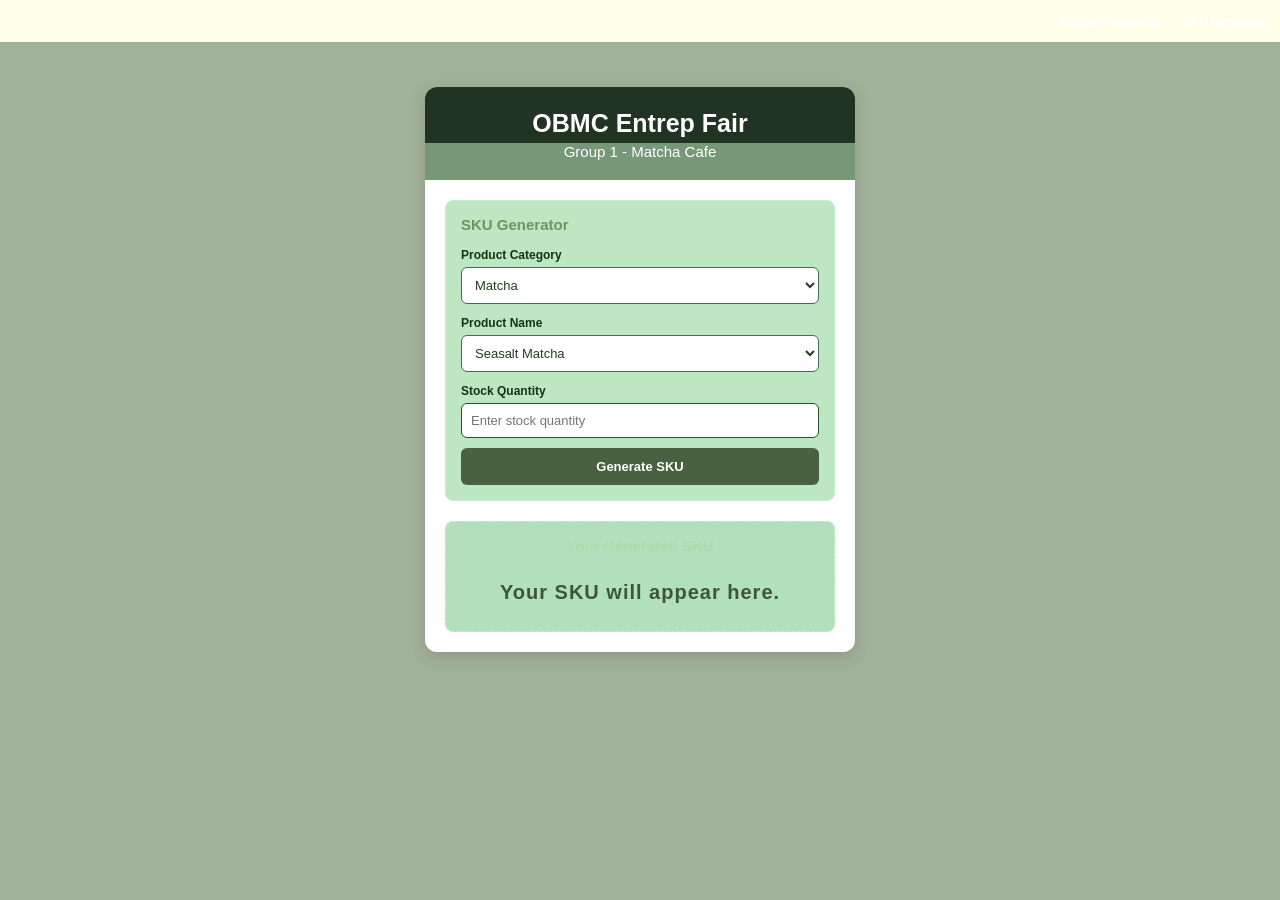
==== sku.html @ 60b35dc3 "Add files via upload" ====
<!DOCTYPE html>
<html lang="en">

<head>
    <meta charset="UTF-8">
    <meta name="viewport" content="width=device-width, initial-scale=1.0">

    <title>OBMC Entrep Fair - SKU Generator</title>

    <link rel="stylesheet"
          href="https://pyscript.net/releases/2025.2.2/core.css">

    <script type="module"
            src="https://pyscript.net/releases/2025.2.2/core.js">
    </script>

 
    <link rel="stylesheet" href="style.css">
</head>

<body>


    <nav class="navbar">
        <a href="index.html"> Receipt Generator</a>
        <a href="sku.html"> SKU Generator</a>
    </nav>


    <div class="container">

        <h1>OBMC Entrep Fair</h1>

        <h2>Group 1 - Matcha Cafe</h2>


        <div class="form-box">

            <h3>SKU Generator</h3>


          
            <label for="category">
                Product Category
            </label>

            <select id="category">

                <option value="milk tea">
                    Matcha
                </option>

                <option value="fruit tea">
                    Hojicha
                </option>

                <option value="coffee">
                    Pudding 
                </option>

                <option value="snacks">
                    Snacks
                </option>

            </select>


            <label for="product">
                Product Name
            </label>

            <select id="product">

                <option value=" Seasalt Matcha">
                    Seasalt Matcha
                </option>

                <option value="Banana Pudding Matcha">
                    Banana Pudding Matcha
                </option>

                <option value="Cereal Cookie Dough Matcha">
                    Cereal Cookie Dough Matcha
                </option>

                <option value="Matcha Latte">
                    Matcha Latte 
                </option>

                <option value="Strawberry Matcha Latte">
                    Strawberry Matcha Latte
                </option>

            </select>


            
            <label for="quantity">
                Stock Quantity
            </label>

            <input
                type="number"
                id="quantity"
                placeholder="Enter stock quantity"
                min="1"
            >


          
           <button py-click="SKU_generator">Generate SKU</button>
        </div>


        <div class="result-box">

            <h3>Your Generated SKU</h3>

            <div id="sku_output">
                Your SKU will appear here.
            </div>

        </div>


    </div>


   
    <script type="py" src="./main.py"></script>

</body>

</html>
---- style.css ----
* {
    box-sizing: border-box;
}

body {
    margin: 0;
    font-family: Arial, sans-serif;
    background-color: #a0b299;
    color: #3a5238;
}




.navbar {
    background-color: #feffe9;
    padding: 12px;
    text-align: right;
}

.navbar a {
    color: white;
    text-decoration: none;
    font-size: 12px;
    font-weight: bold;
    margin-left: 15px;
}

.navbar a:hover {
    text-decoration: underline;
}




.container {
    width: 90%;
    max-width: 430px;

    margin: 45px auto;

    background-color: white;

    border-radius: 12px;

    box-shadow: 0 5px 15px rgba(100, 50, 60, 0.20);

    overflow: hidden;
}




.container h1 {
    margin: 0;
    padding: 22px 20px 5px;

    text-align: center;

    background-color: #213423;

    color: white;

    font-size: 25px;
}

.container h2 {
    margin: 0;

    padding: 0 20px 20px;

    text-align: center;

    background-color: #779779;

    color: white;

    font-size: 15px;

    font-weight: normal;
}




.menu-box {
    margin: 20px;

    padding: 15px;

    background-color: #c2f0c5;

    border: 1px solid #c8ecc3;

    border-radius: 8px;
}

.menu-box h3 {
    margin-top: 0;

    color: #0e4215;

    font-size: 15px;
}




.menu-box label {
    display: block;

    padding: 10px;

    margin: 6px 0;

    background-color: white;

    border: 1px solid #09460c;

    border-radius: 6px;

    font-size: 13px;

    cursor: pointer;
}

.menu-box label:hover {
    background-color: #3d523c;
}

.menu-box input[type="checkbox"] {
    accent-color: #4f6b4a;

    margin-right: 8px;

    cursor: pointer;
}




button {
    width: 100%;

    padding: 11px;

    margin-top: 10px;

    border: none;

    border-radius: 6px;

    background-color: #496141;

    color: white;

    font-size: 13px;

    font-weight: bold;

    cursor: pointer;
}

button:hover {
    background-color: #b6f7aa;
}




.receipt {
    margin: 20px;

    padding: 15px;

    background-color: #647b65;

    border: 1px solid #cef0c4;

    border-radius: 8px;
}

.receipt h3 {
    margin-top: 0;

    color: #214129;

    font-size: 15px;

    text-align: center;
}

.receipt p {
    font-size: 13px;
}

.receipt strong {
    color: #2e5726;
}



.form-box {
    margin: 20px;

    padding: 15px;

    background-color: #bce7c2;

    border: 1px solid #c4f0c7;

    border-radius: 8px;
}

.form-box h3 {
    margin-top: 0;

    color: #6c9660;

    font-size: 15px;
}




.form-box label {
    display: block;

    margin-top: 12px;

    margin-bottom: 5px;

    font-size: 12px;

    font-weight: bold;

    color: #123519;
}




select {
    width: 100%;

    padding: 9px;

    border: 1px solid #466d51;

    border-radius: 6px;

    background-color: white;

    color: #253d21;

    font-size: 13px;

    outline: none;
}

select:focus {
    border-color: #4d6e4c;
}




input[type="number"] {
    width: 100%;

    padding: 9px;

    border: 1px solid #25522f;

    border-radius: 6px;

    background-color: white;

    color: #4a3038;

    font-size: 13px;

    outline: none;
}

input[type="number"]:focus {
    border-color: #c57b93;
}




.result-box {
    margin: 20px;

    padding: 15px;

    background-color: #b2e0bc;

    border: 1px dashed #cdefca;

    border-radius: 8px;

    text-align: center;
}

.result-box h3 {
    margin-top: 0;

    color: #abddaa;

    font-size: 15px;
}

#sku_output {
    padding: 12px;

    color: #3f5539;

    font-size: 20px;

    font-weight: bold;

    letter-spacing: 1px;

    word-break: break-word;
}
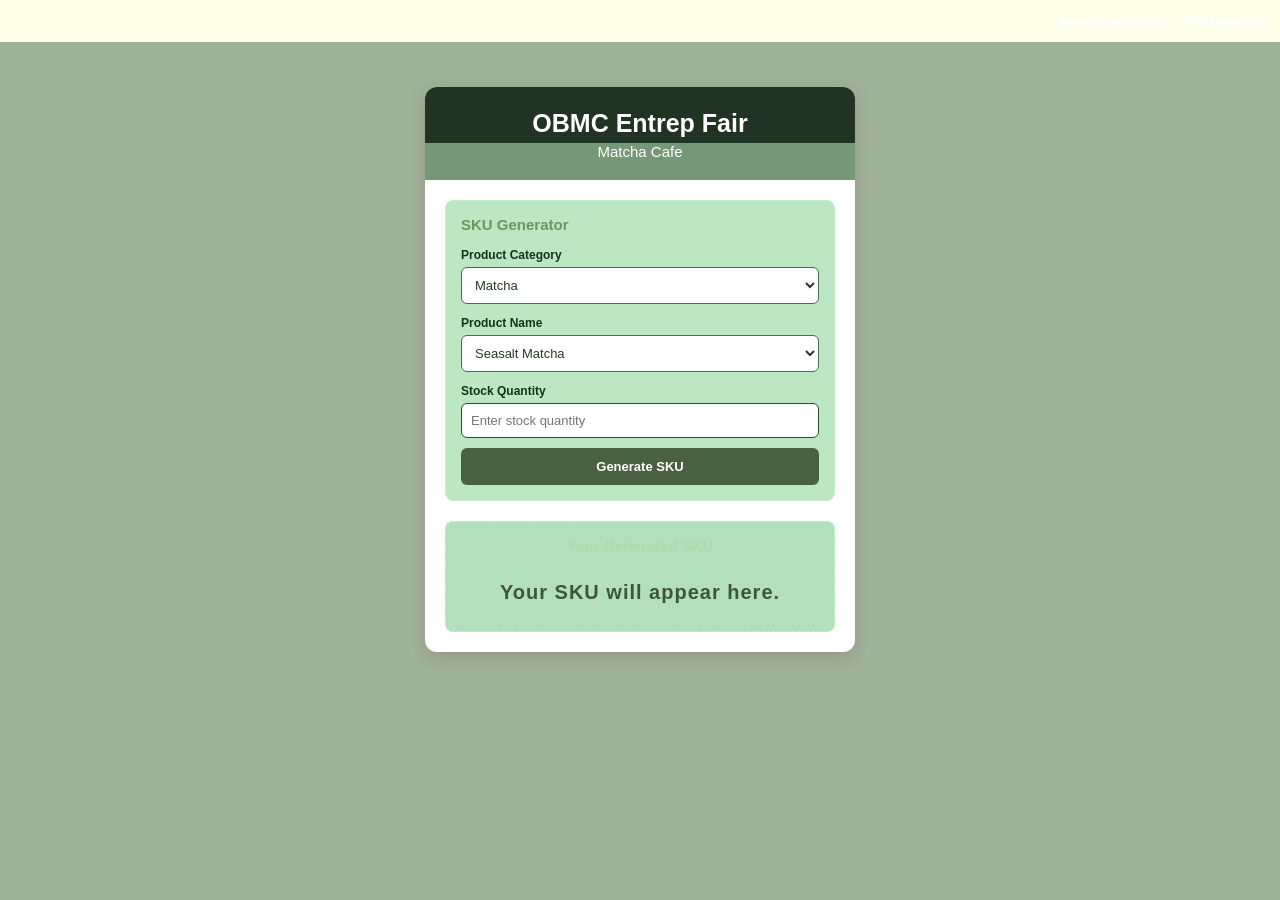
==== commit d8114450: "Remove 'Group 1' from Matcha Cafe heading" ====
--- a/sku.html
+++ b/sku.html
@@ -31,7 +31,7 @@
 
         <h1>OBMC Entrep Fair</h1>
 
-        <h2>Group 1 - Matcha Cafe</h2>
+        <h2> Matcha Cafe</h2>
 
 
         <div class="form-box">
@@ -131,4 +131,4 @@
 
 </body>
 
-</html>+</html>
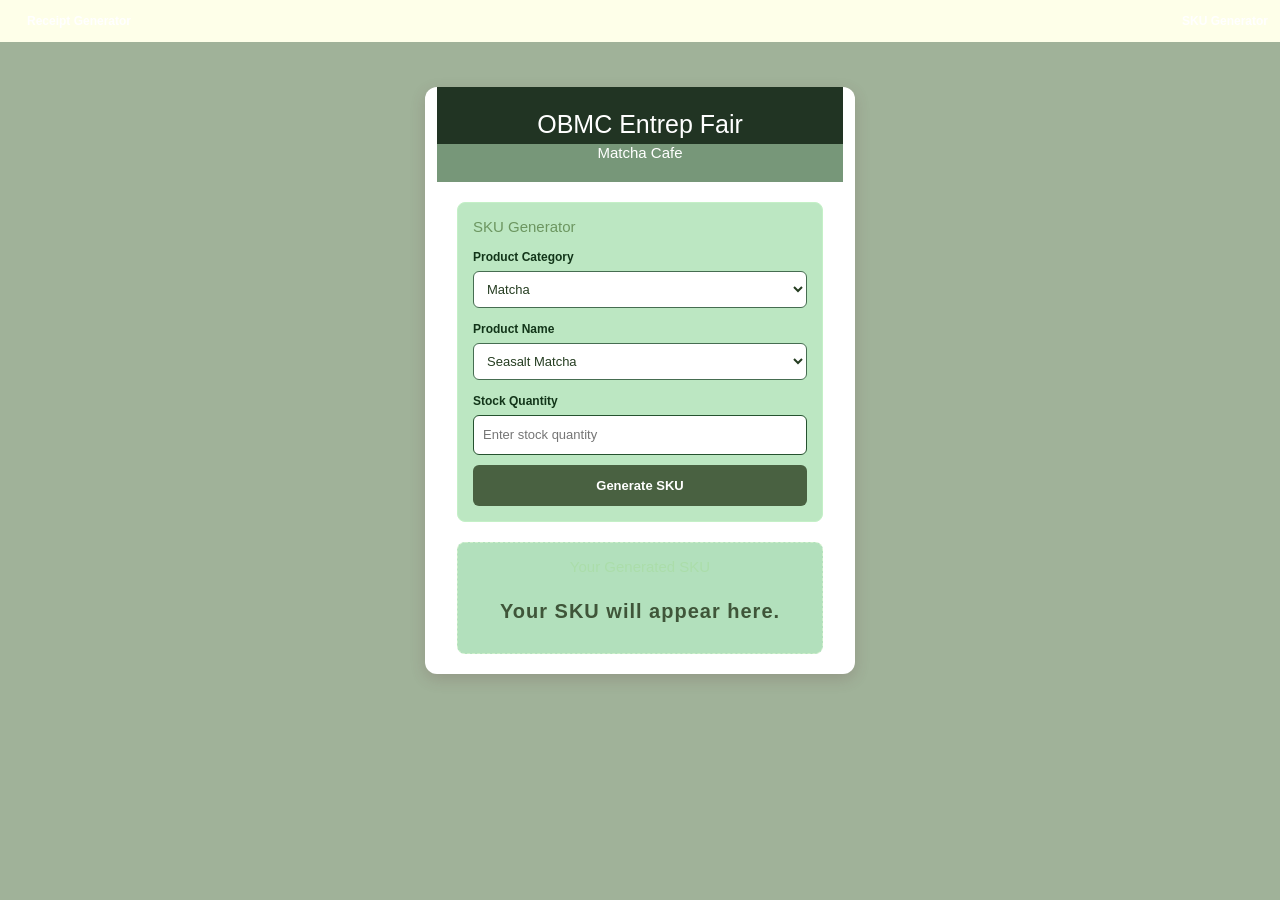
==== commit 41146fba: "Add Bootstrap CSS and JS to sku.html" ====
--- a/sku.html
+++ b/sku.html
@@ -2,6 +2,8 @@
 <html lang="en">
 
 <head>
+    <link href="https://cdn.jsdelivr.net/npm/bootstrap@5.3.8/dist/css/bootstrap.min.css" rel="stylesheet">
+
     <meta charset="UTF-8">
     <meta name="viewport" content="width=device-width, initial-scale=1.0">
 
@@ -20,6 +22,7 @@
 
 <body>
 
+<script src="https://cdn.jsdelivr.net/npm/bootstrap@5.3.8/dist/js/bootstrap.bundle.min.js"></script>
 
     <nav class="navbar">
         <a href="index.html"> Receipt Generator</a>
